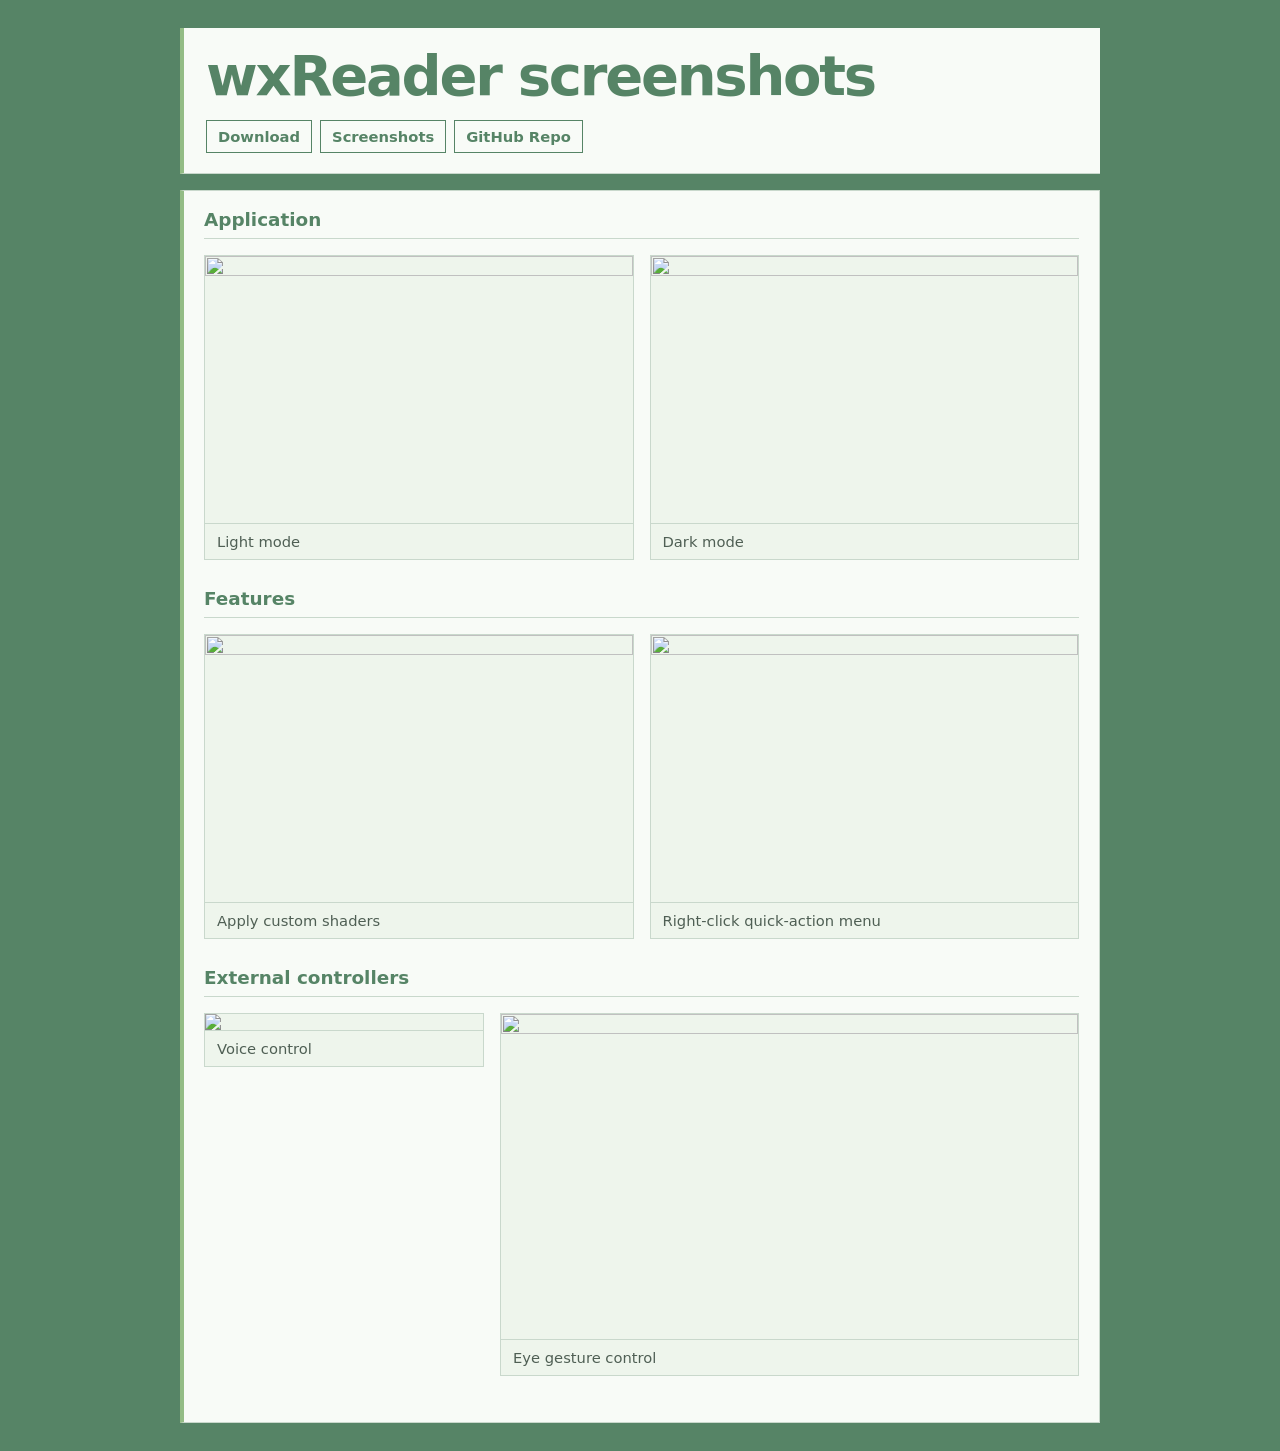
==== docs/screenshots.html @ 0f521ab5 "add static site" ====
<!doctype html>
<html lang="en">
    <head>
        <meta charset="utf-8" />
        <meta name="viewport" content="width=device-width, initial-scale=1" />
        <title>wxReader Screenshots</title>
        <link rel="stylesheet" href="style.css" />
    </head>
    <body>
        <main class="container">
            <header>
                <h1>wxReader screenshots</h1>

                <nav>
                    <a href="index.html">Download</a>
                    <a href="screenshots.html">Screenshots</a>
                    <a href="https://github.com/puff-dayo/wxReader"
                        >GitHub Repo</a
                    >
                </nav>
            </header>

            <section class="screenshot-section">
                <h2>Application</h2>

                <div class="gallery gallery-main">
                    <figure>
                        <img
                            src="https://github.com/puff-dayo/wxReader/blob/goshujinsama/screenshot/1.png?raw=true"
                        />
                        <figcaption>Light mode</figcaption>
                    </figure>

                    <figure>
                        <img
                            src="https://github.com/puff-dayo/wxReader/blob/goshujinsama/screenshot/2.png?raw=true"
                        />
                        <figcaption>Dark mode</figcaption>
                    </figure>
                </div>

                <h2>Features</h2>

                <div class="gallery gallery-main">
                    <figure>
                        <img
                            src="https://github.com/puff-dayo/wxReader/blob/goshujinsama/screenshot/5.png?raw=true"
                        />
                        <figcaption>Apply custom shaders</figcaption>
                    </figure>

                    <figure>
                        <img
                            src="https://github.com/puff-dayo/wxReader/blob/goshujinsama/screenshot/6.png?raw=true"
                        />
                        <figcaption>Right-click quick-action menu</figcaption>
                    </figure>
                </div>

                <h2>External controllers</h2>

                <div class="gallery gallery-features">
                    <figure class="portrait-shot">
                        <img
                            src="https://github.com/puff-dayo/wxReader/blob/goshujinsama/screenshot/3.png?raw=true"
                        />
                        <figcaption>Voice control</figcaption>
                    </figure>

                    <figure class="wide-shot">
                        <img
                            src="https://github.com/puff-dayo/wxReader/blob/goshujinsama/screenshot/4.png?raw=true"
                        />
                        <figcaption>Eye gesture control</figcaption>
                    </figure>
                </div>
            </section>
        </main>
    </body>
</html>
---- docs/style.css ----
:root {
  color-scheme: light;

  --primary: #568466;
  --secondary: #93bc85;
  --bg: #568466;
  --surface: #f8fbf7;
  --surface-soft: #eef5ec;
  --text: #18211b;
  --muted: #4f5f54;
  --border: #c9d8cc;

  font-family: system-ui, -apple-system, BlinkMacSystemFont, "Segoe UI", sans-serif;
  background: var(--bg);
  color: var(--text);
}

body {
  margin: 0;
  font-size: 15px;
  background: var(--bg);
}

.container {
  width: min(920px, calc(100% - 32px));
  margin: 0 auto;
  padding: 28px 0;
}

header {
  background: var(--surface);
  border-left: 4px solid var(--secondary);
  border-bottom: 1px solid var(--border);
  padding: 20px 22px;
  margin-bottom: 16px;
}

.hero {
  padding-top: 20px;
}

h1 {
  font-size: clamp(2rem, 5vw, 3.5rem);
  line-height: 1;
  margin: 0 0 10px;
  letter-spacing: -0.04em;
  color: var(--primary);
}

h2 {
  font-size: 1.15rem;
  margin: 0 0 14px;
  padding-bottom: 8px;
  border-bottom: 1px solid var(--border);
  color: var(--primary);
}

p {
  line-height: 1.5;
  margin: 0 0 10px;
}

ul {
  margin: 0;
  padding-left: 20px;
}

li {
  margin: 5px 0;
}

nav {
  display: flex;
  gap: 8px;
  flex-wrap: wrap;
  margin-top: 16px;
}

nav a,
.button {
  display: inline-block;
  padding: 7px 11px;
  border: 1px solid var(--primary);
  color: var(--primary);
  background: var(--surface);
  text-decoration: none;
  font-size: 0.92rem;
  font-weight: 600;
}

nav a:hover,
.button:hover {
  background: var(--primary);
  color: white;
}

ul {
  margin: 0;
  padding-left: 0;
  list-style: none;
}

li {
  position: relative;
  margin: 6px 0;
  padding-left: 16px;
}

li::before {
  content: "";
  position: absolute;
  left: 0;
  top: 0.65em;
  width: 6px;
  height: 6px;
  background: var(--secondary);
}

.card {
  border: 1px solid var(--border);
  border-left: 4px solid var(--secondary);
  padding: 18px 20px;
  margin: 16px 0;
  background: var(--surface);
}

.card p strong {
  display: inline-block;
  min-width: 72px;
  color: var(--muted);
}

.downloads {
  display: flex;
  gap: 8px;
  flex-wrap: wrap;
  margin-top: 12px;
}

.screenshot-section {
  background: var(--surface);
  border: 1px solid var(--border);
  border-left: 4px solid var(--secondary);
  padding: 18px 20px;
}

.gallery {
  display: grid;
  gap: 16px;
  margin: 16px 0 28px;
}

.gallery-main {
  grid-template-columns: repeat(auto-fit, minmax(320px, 1fr));
}

.gallery-features {
  grid-template-columns: 280px 1fr;
  align-items: start;
}

figure {
  margin: 0;
  border: 1px solid var(--border);
  background: var(--surface);
}

img {
  display: block;
  width: 100%;
  height: auto;
}

.gallery-main img {
  aspect-ratio: 16 / 10;
  object-fit: contain;
  background: #eef5ec;
}

.portrait-shot img {
  max-height: 420px;
  object-fit: contain;
  background: #eef5ec;
}

.wide-shot img {
  aspect-ratio: 16 / 9;
  object-fit: contain;
  background: #eef5ec;
}

figcaption {
  padding: 9px 12px;
  border-top: 1px solid var(--border);
  font-size: 0.92rem;
  color: var(--muted);
  background: var(--surface-soft);
}

@media (max-width: 760px) {
  .gallery-features {
    grid-template-columns: 1fr;
  }

  .portrait-shot img {
    max-height: none;
  }
}
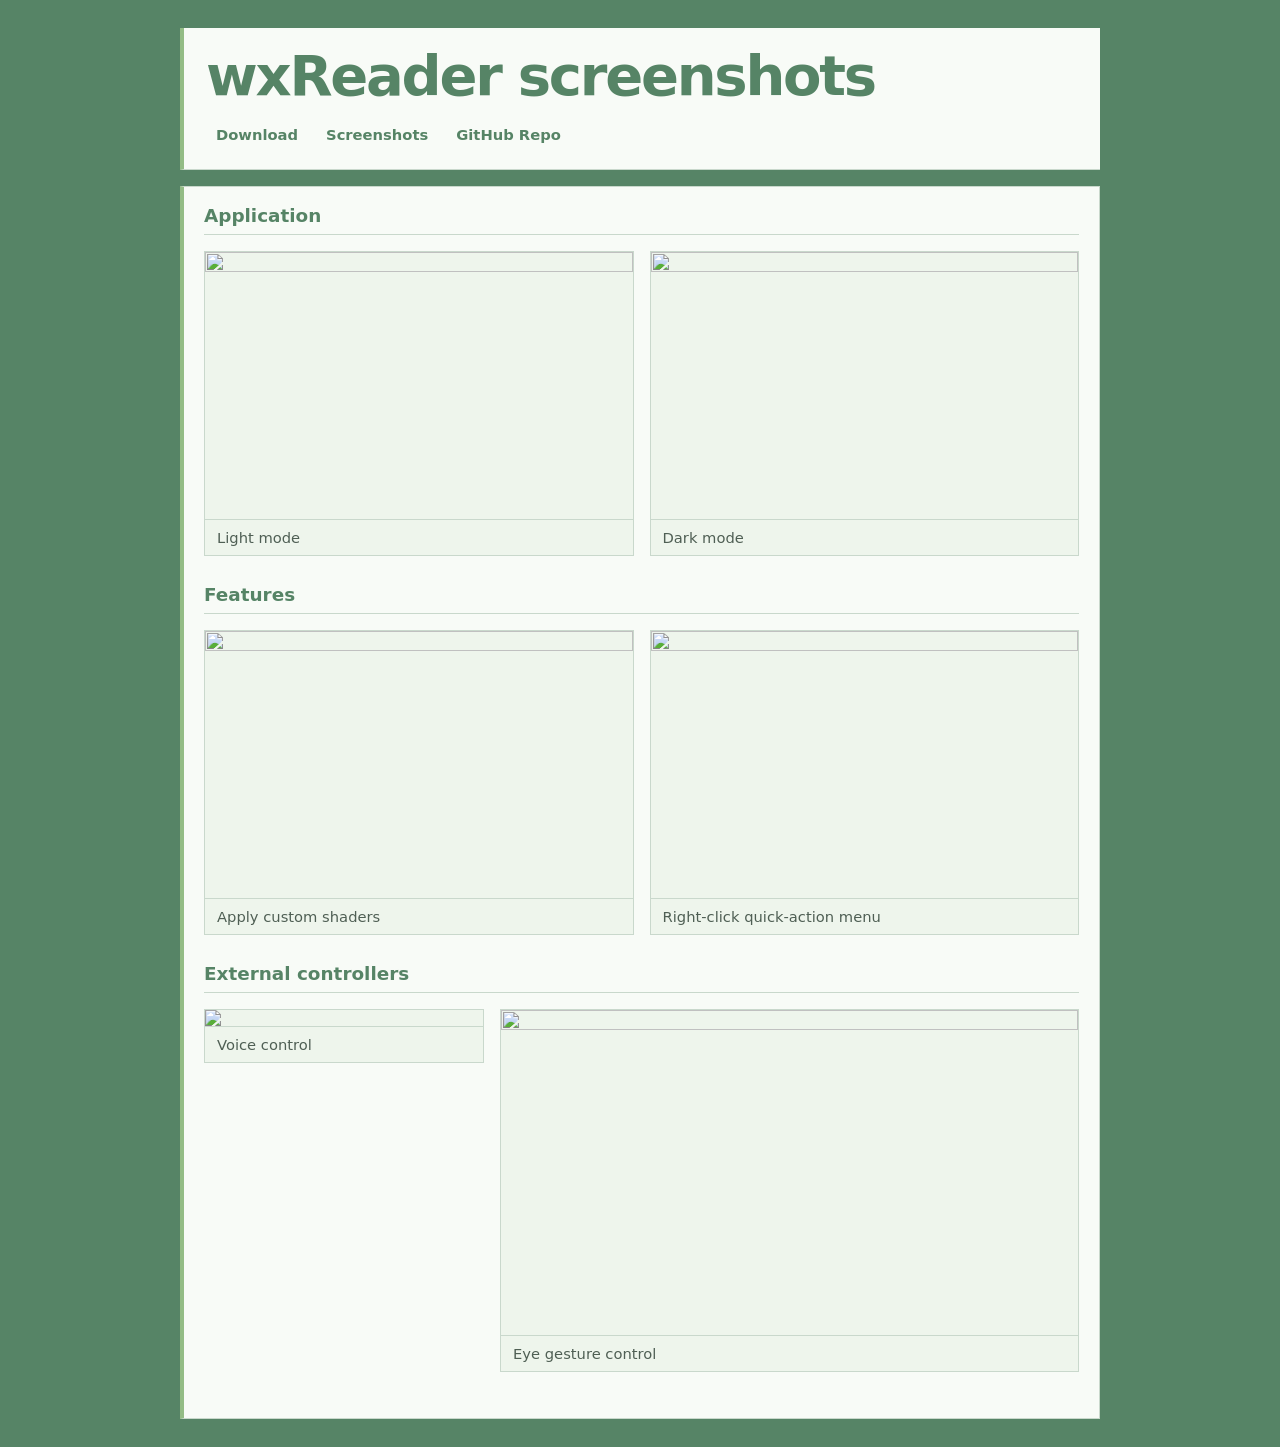
==== commit 6276d12d: "site css style tiny fix" ====
--- a/docs/screenshots.html
+++ b/docs/screenshots.html
@@ -19,7 +19,6 @@
                     >
                 </nav>
             </header>
-
             <section class="screenshot-section">
                 <h2>Application</h2>
 
--- a/docs/style.css
+++ b/docs/style.css
@@ -79,8 +79,8 @@
 nav a,
 .button {
   display: inline-block;
-  padding: 7px 11px;
-  border: 1px solid var(--primary);
+  padding: 6px 10px 6px 10px;
+  /* border: 1px solid var(--primary); */
   color: var(--primary);
   background: var(--surface);
   text-decoration: none;
